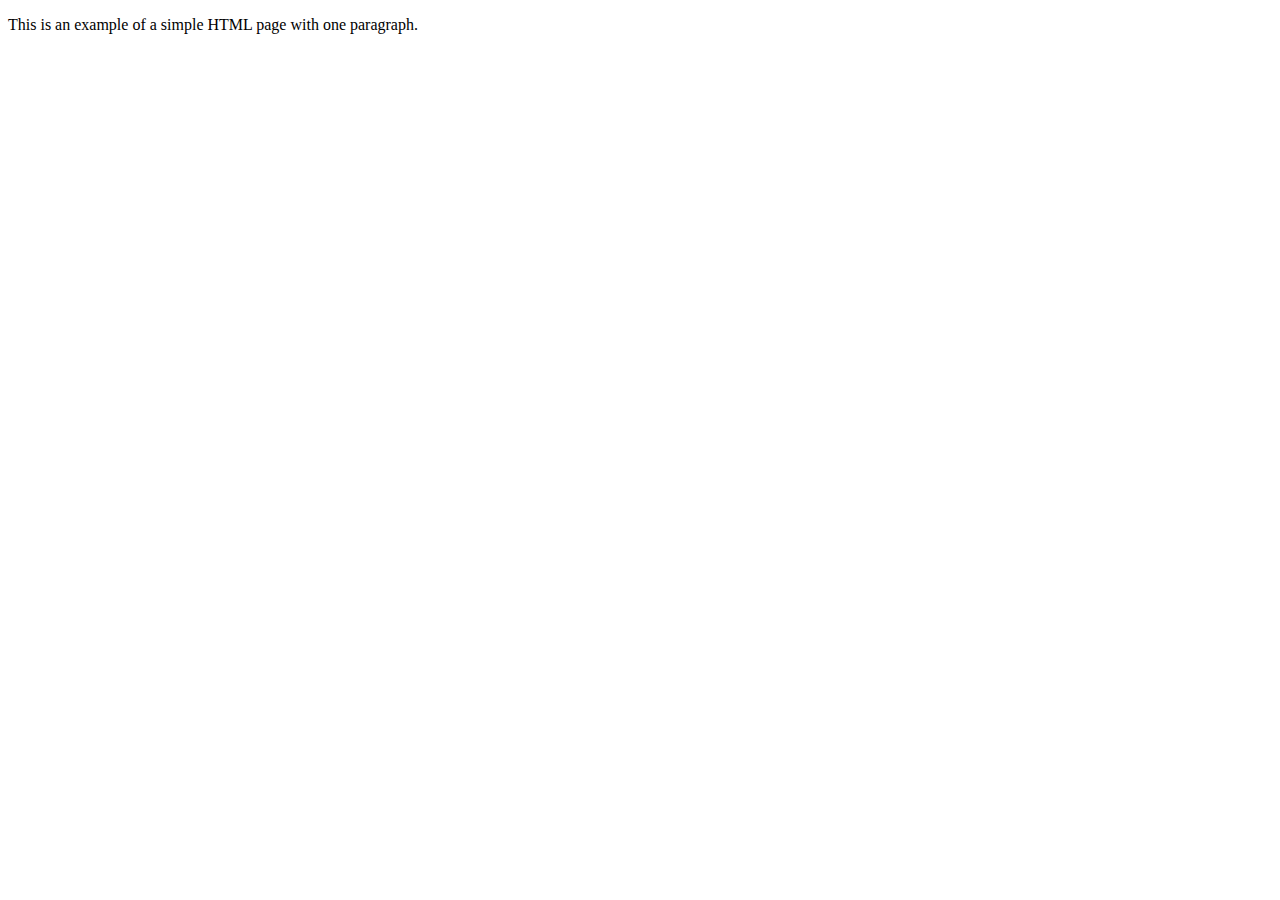
==== src/html/index.html @ c363d192 "Hello world" ====
<!DOCTYPE html>
<html lang="en">
    <head>
        <meta charset="UTF-8">
        <title>Test</title>
    </head>
    <body>
        <p>This is an example of a simple HTML page with one paragraph.</p>
    </body>
</html>
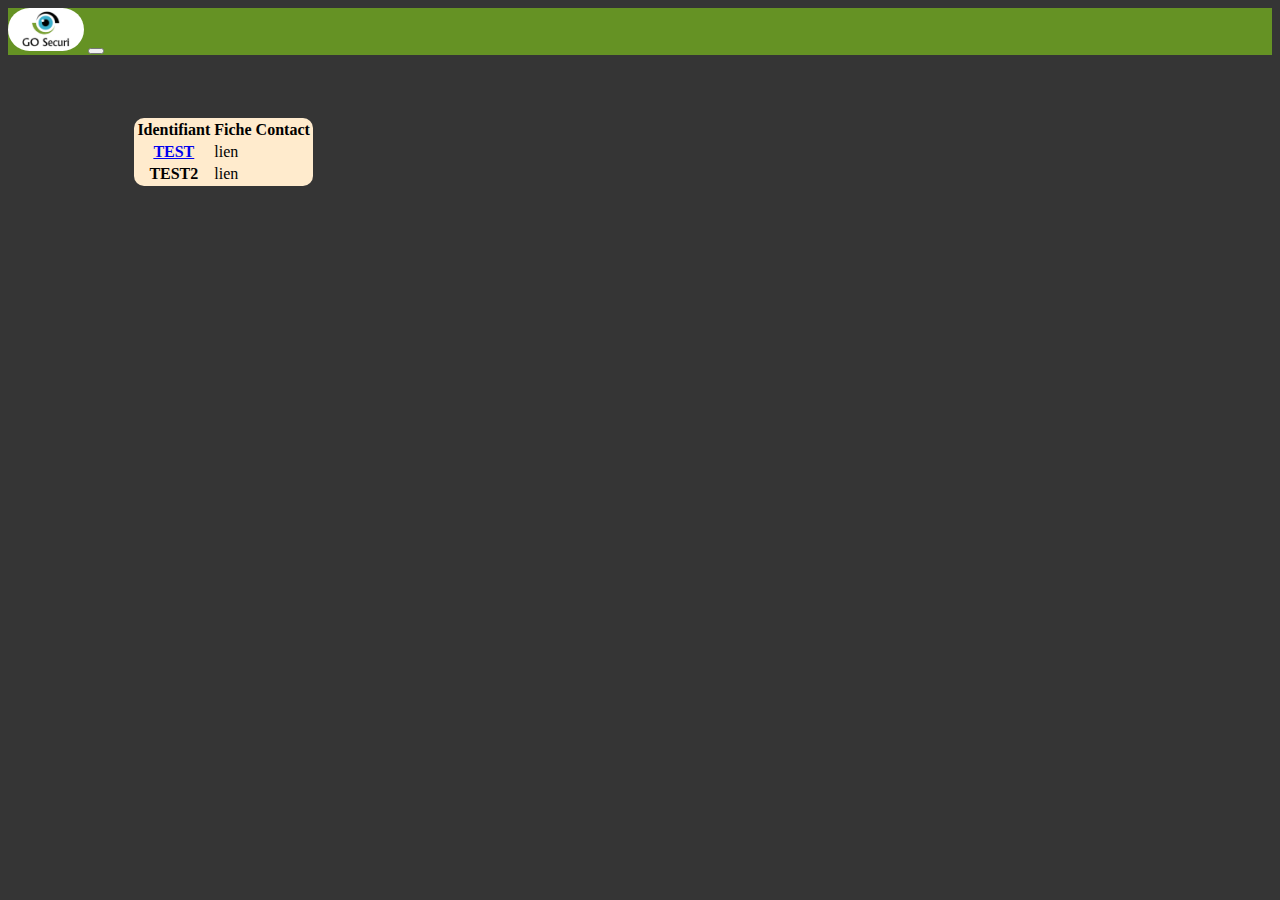
==== commit 2d0ae1b8: "[IMP] Creation webpage" ====
--- a/src/html/index.html
+++ b/src/html/index.html
@@ -1,10 +1,40 @@
 <!DOCTYPE html>
 <html lang="en">
-    <head>
-        <meta charset="UTF-8">
-        <title>Test</title>
-    </head>
-    <body>
-        <p>This is an example of a simple HTML page with one paragraph.</p>
-    </body>
+
+<head>
+    <meta charset="UTF-8">
+    <title>Acceuil</title>
+    <link href="https://bootswatch.com/5/superhero/bootstrap.css" rel="stylesheet">
+    <link href="../static/css/style.css" rel="stylesheet">
+</head>
+
+<body>
+    <nav class="navbar navbar-expand-lg navbar-dark bg-primary">
+        <div class="container-fluid">
+            <img src="../static/img/logo.png" alt="logo" class="logo">
+            <button class="navbar-toggler" type="button" data-bs-toggle="collapse" data-bs-target="#navbarColor01" aria-controls="navbarColor01" aria-expanded="false" aria-label="Toggle navigation">
+            <span class="navbar-toggler-icon"></span>
+          </button>
+        </div>
+    </nav>
+    <table style="background-color: blanchedalmond; color: black; border-radius: 10px; margin-left: 10%;margin-top: 5%;">
+        <thead>
+            <tr>
+                <th class="col-8">Identifiant</th>
+                <th class="col-4">Fiche Contact</th>
+            </tr>
+        </thead>
+        <tbody>
+            <tr>
+                <th><a href="http://google.fr">TEST</a></th>
+                <td>lien</td>
+            </tr>
+            <tr>
+                <th>TEST2</th>
+                <td>lien</td>
+            </tr>
+        </tbody>
+    </table>
+</body>
+
 </html>--- a/src/static/css/style.css
+++ b/src/static/css/style.css
@@ -0,0 +1,24 @@
+.navbar {
+    background-color: #659224 !important;
+}
+
+@font-face {
+    font-family: "Roboto";
+    src: url('https://www.dafont.com/fr/roboto.font');
+}
+
+body {
+    font-family: Roboto;
+    background-color: rgb(53, 53, 53);
+}
+
+.Back {
+    width: 3%;
+    height: auto;
+}
+
+.logo {
+    width: 6%;
+    height: auto;
+    border-radius: 30px;
+}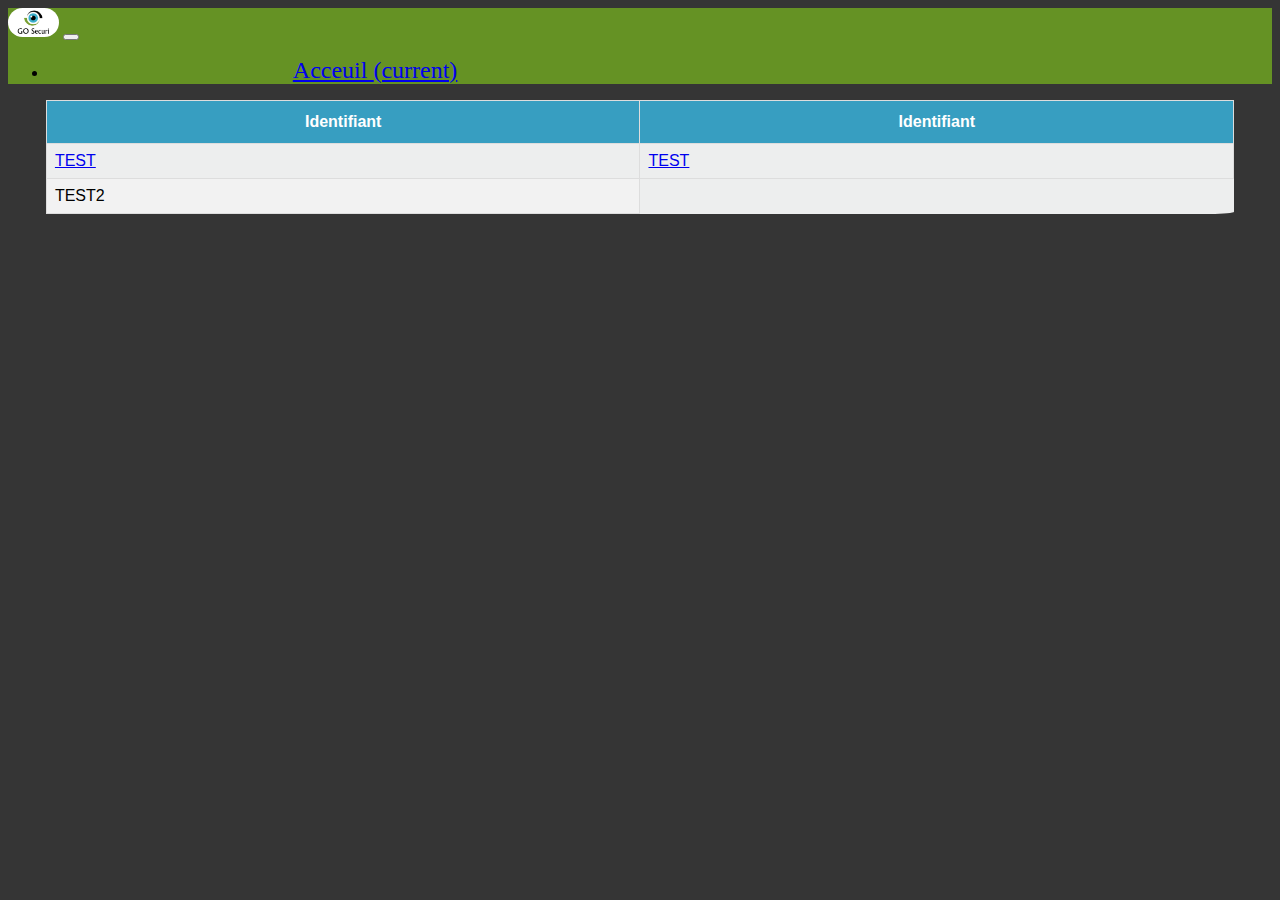
==== commit 171ec196: "[IMP] upgrade webpage" ====
--- a/src/html/index.html
+++ b/src/html/index.html
@@ -5,6 +5,7 @@
     <meta charset="UTF-8">
     <title>Acceuil</title>
     <link href="https://bootswatch.com/5/superhero/bootstrap.css" rel="stylesheet">
+    <script src="https://cdn.jsdelivr.net/npm/bootstrap@5.1.1/dist/js/bootstrap.bundle.min.js"></script>
     <link href="../static/css/style.css" rel="stylesheet">
 </head>
 
@@ -15,26 +16,38 @@
             <button class="navbar-toggler" type="button" data-bs-toggle="collapse" data-bs-target="#navbarColor01" aria-controls="navbarColor01" aria-expanded="false" aria-label="Toggle navigation">
             <span class="navbar-toggler-icon"></span>
           </button>
+
+            <div class="collapse navbar-collapse" id="navbarColor01">
+                <ul class="navbar-nav me-auto">
+                    <li class="nav-item">
+                        <a class="nav-link active nav2" href="#">Acceuil
+                            <span class="visually-hidden">(current)</span>
+                        </a>
+                    </li>
+                </ul>
+            </div>
         </div>
     </nav>
-    <table style="background-color: blanchedalmond; color: black; border-radius: 10px; margin-left: 10%;margin-top: 5%;">
-        <thead>
-            <tr>
-                <th class="col-8">Identifiant</th>
-                <th class="col-4">Fiche Contact</th>
-            </tr>
-        </thead>
-        <tbody>
-            <tr>
-                <th><a href="http://google.fr">TEST</a></th>
-                <td>lien</td>
-            </tr>
-            <tr>
-                <th>TEST2</th>
-                <td>lien</td>
-            </tr>
-        </tbody>
-    </table>
+    <div class="col-sm-12">
+        <table class="tableauID " id="customers">
+            <thead>
+                <tr>
+                    <th>Identifiant</th>
+                    <th>Identifiant</th>
+                </tr>
+            </thead>
+            <tbody>
+                <tr>
+                    <td><a href="fiche.html">TEST</a></td>
+                    <td><a href="fiche.html">TEST</a></td>
+                </tr>
+                <tr>
+                    <td>TEST2</td>
+                </tr>
+            </tbody>
+        </table>
+    </div>
+
 </body>
 
 </html>--- a/src/static/css/style.css
+++ b/src/static/css/style.css
@@ -12,13 +12,73 @@
     background-color: rgb(53, 53, 53);
 }
 
-.Back {
-    width: 3%;
+.logo {
+    width: 4%;
     height: auto;
+    border-radius: 30px;
 }
 
-.logo {
-    width: 6%;
-    height: auto;
-    border-radius: 30px;
+.tableauID {
+    background-color: #edeeee;
+    color: black;
+    margin-left: 3%;
+    margin-top: 1%;
+    margin-right: 3%;
+    border-radius: 2%;
+}
+
+#customers {
+    font-family: Arial, Helvetica, sans-serif;
+    border-collapse: collapse;
+    width: 94%;
+}
+
+#customers td,
+#customers th {
+    border: 1px solid #ddd;
+    padding: 8px;
+}
+
+#customers tr:nth-child(even) {
+    background-color: #f2f2f2;
+}
+
+#customers tr:hover {
+    background-color: #ddd;
+}
+
+#customers th {
+    padding-top: 12px;
+    padding-bottom: 12px;
+    text-align: center;
+    background-color: #379EC1;
+    color: white;
+}
+
+.nav-link {
+    margin-left: 20% !important;
+    font-size: 150%;
+}
+
+.imgProfil {
+    width: 40%;
+    position: relative;
+    float: right;
+    padding-right: 15%;
+}
+
+.Name {
+    padding-top: 5%;
+    padding-left: 15%;
+}
+
+.check {
+    padding-left: 25%;
+    padding-top: 17%;
+}
+
+@media screen and (max-width: 900px) {
+    article {
+        padding: 1rem 3rem;
+    }
 }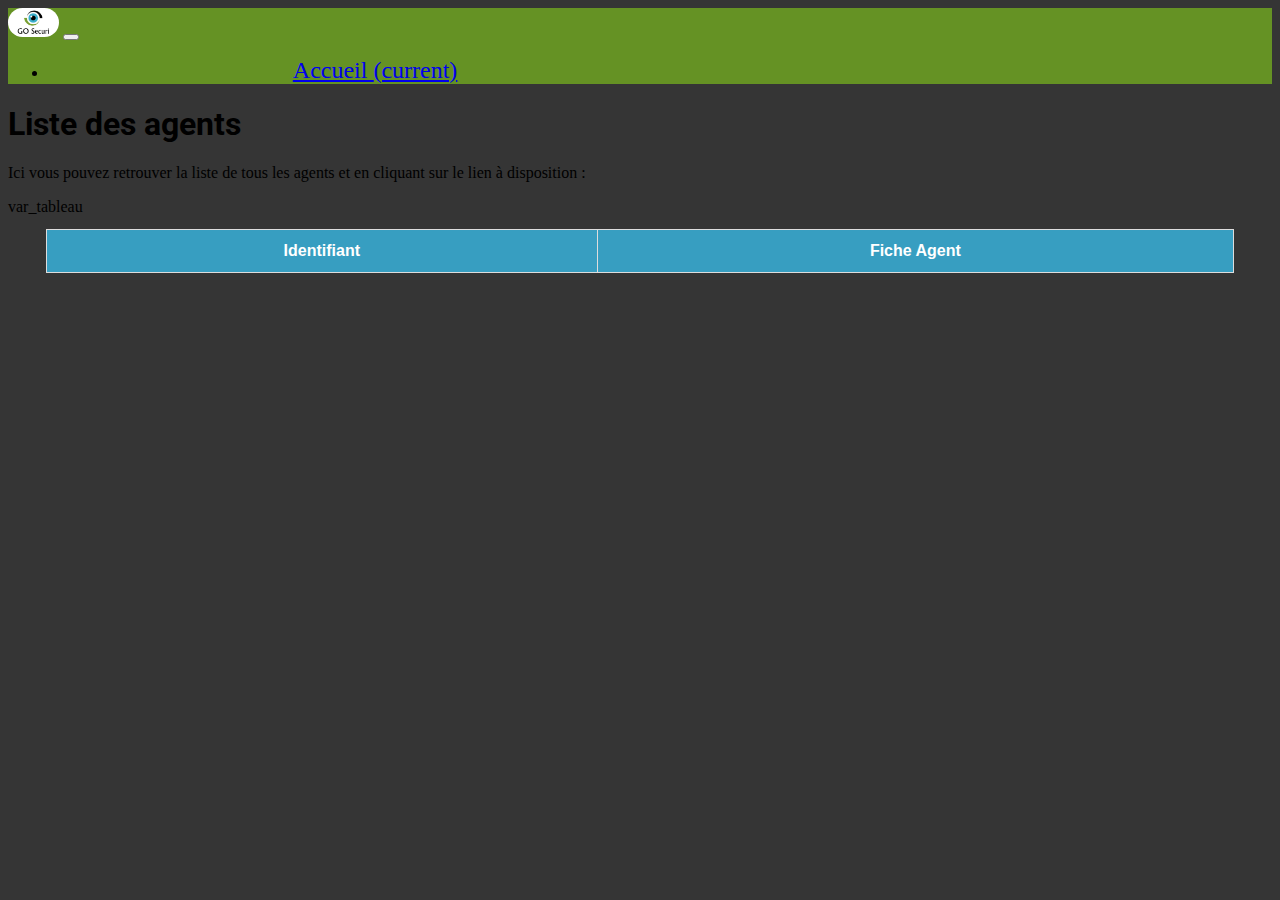
==== commit bd7f3026: "Modification" ====
--- a/src/html/index.html
+++ b/src/html/index.html
@@ -1,12 +1,13 @@
 <!DOCTYPE html>
-<html lang="en">
+<html lang="fr">
 
 <head>
     <meta charset="UTF-8">
-    <title>Acceuil</title>
+    <title>Accueil</title>
     <link href="https://bootswatch.com/5/superhero/bootstrap.css" rel="stylesheet">
     <script src="https://cdn.jsdelivr.net/npm/bootstrap@5.1.1/dist/js/bootstrap.bundle.min.js"></script>
     <link href="../static/css/style.css" rel="stylesheet">
+    <link href="https://fonts.googleapis.com/css?family=Roboto" rel="stylesheet">
 </head>
 
 <body>
@@ -20,7 +21,7 @@
             <div class="collapse navbar-collapse" id="navbarColor01">
                 <ul class="navbar-nav me-auto">
                     <li class="nav-item">
-                        <a class="nav-link active nav2" href="#">Acceuil
+                        <a class="nav-link active nav2" href="#">Accueil
                             <span class="visually-hidden">(current)</span>
                         </a>
                     </li>
@@ -28,22 +29,20 @@
             </div>
         </div>
     </nav>
+    <div class="presentation">
+        <h1> Liste des agents</h1>
+        <p> Ici vous pouvez retrouver la liste de tous les agents et en cliquant sur le lien à disposition :</p>
+    </div>
     <div class="col-sm-12">
         <table class="tableauID " id="customers">
             <thead>
                 <tr>
                     <th>Identifiant</th>
-                    <th>Identifiant</th>
+                    <th>Fiche Agent</th>
                 </tr>
             </thead>
             <tbody>
-                <tr>
-                    <td><a href="fiche.html">TEST</a></td>
-                    <td><a href="fiche.html">TEST</a></td>
-                </tr>
-                <tr>
-                    <td>TEST2</td>
-                </tr>
+            var_tableau
             </tbody>
         </table>
     </div>
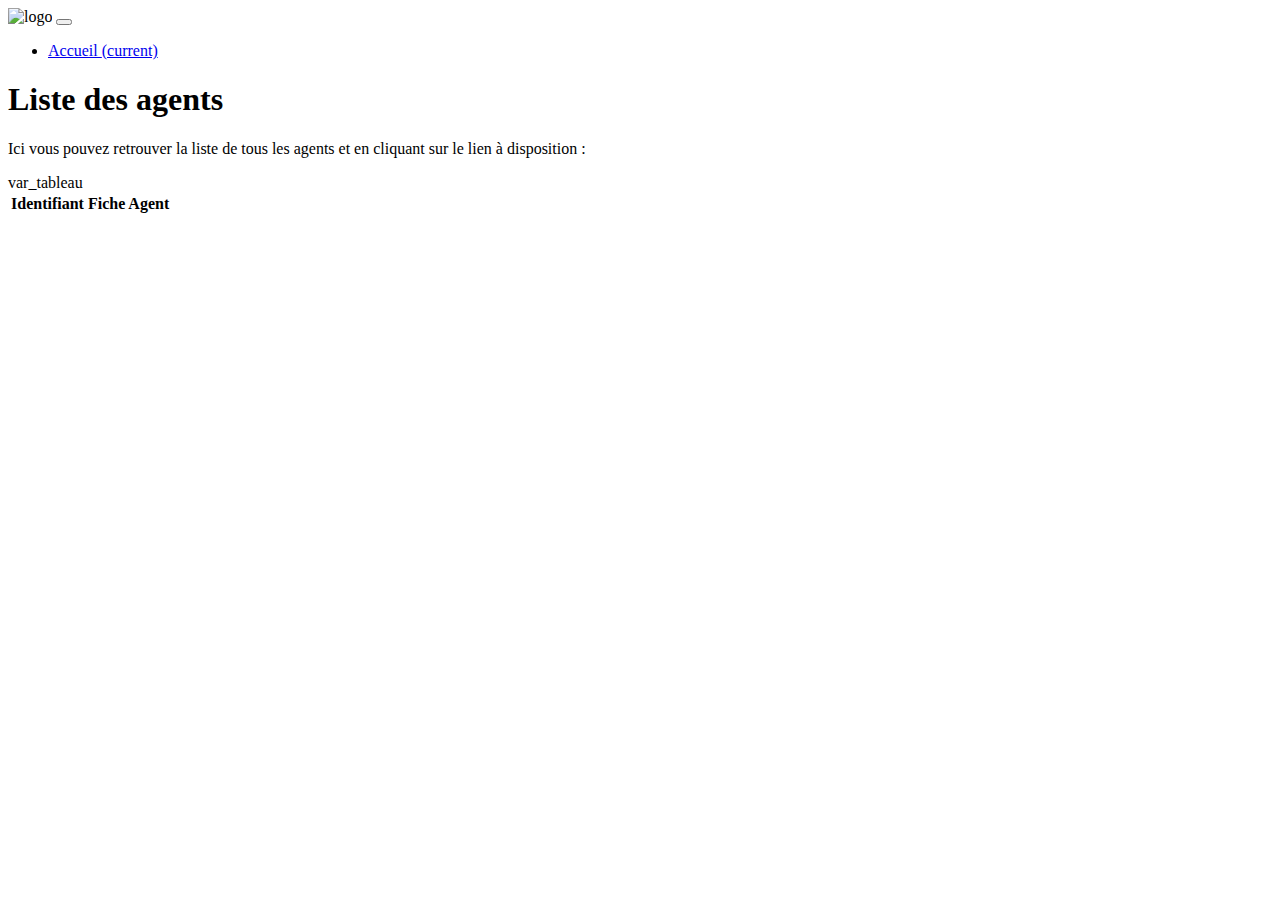
==== commit 57c52483: "Add img and txt" ====
--- a/src/html/index.html
+++ b/src/html/index.html
@@ -6,15 +6,16 @@
     <title>Accueil</title>
     <link href="https://bootswatch.com/5/superhero/bootstrap.css" rel="stylesheet">
     <script src="https://cdn.jsdelivr.net/npm/bootstrap@5.1.1/dist/js/bootstrap.bundle.min.js"></script>
-    <link href="../static/css/style.css" rel="stylesheet">
+    <link href="../../static/css/style.css" rel="stylesheet">
     <link href="https://fonts.googleapis.com/css?family=Roboto" rel="stylesheet">
 </head>
 
 <body>
-    <nav class="navbar navbar-expand-lg navbar-dark bg-primary">
-        <div class="container-fluid">
-            <img src="../static/img/logo.png" alt="logo" class="logo">
-            <button class="navbar-toggler" type="button" data-bs-toggle="collapse" data-bs-target="#navbarColor01" aria-controls="navbarColor01" aria-expanded="false" aria-label="Toggle navigation">
+<nav class="navbar navbar-expand-lg navbar-dark bg-primary">
+    <div class="container-fluid">
+        <img src="../../static/img/logo.png" alt="logo" class="logo">
+        <button class="navbar-toggler" type="button" data-bs-toggle="collapse" data-bs-target="#navbarColor01"
+                aria-controls="navbarColor01" aria-expanded="false" aria-label="Toggle navigation">
             <span class="navbar-toggler-icon"></span>
           </button>
 
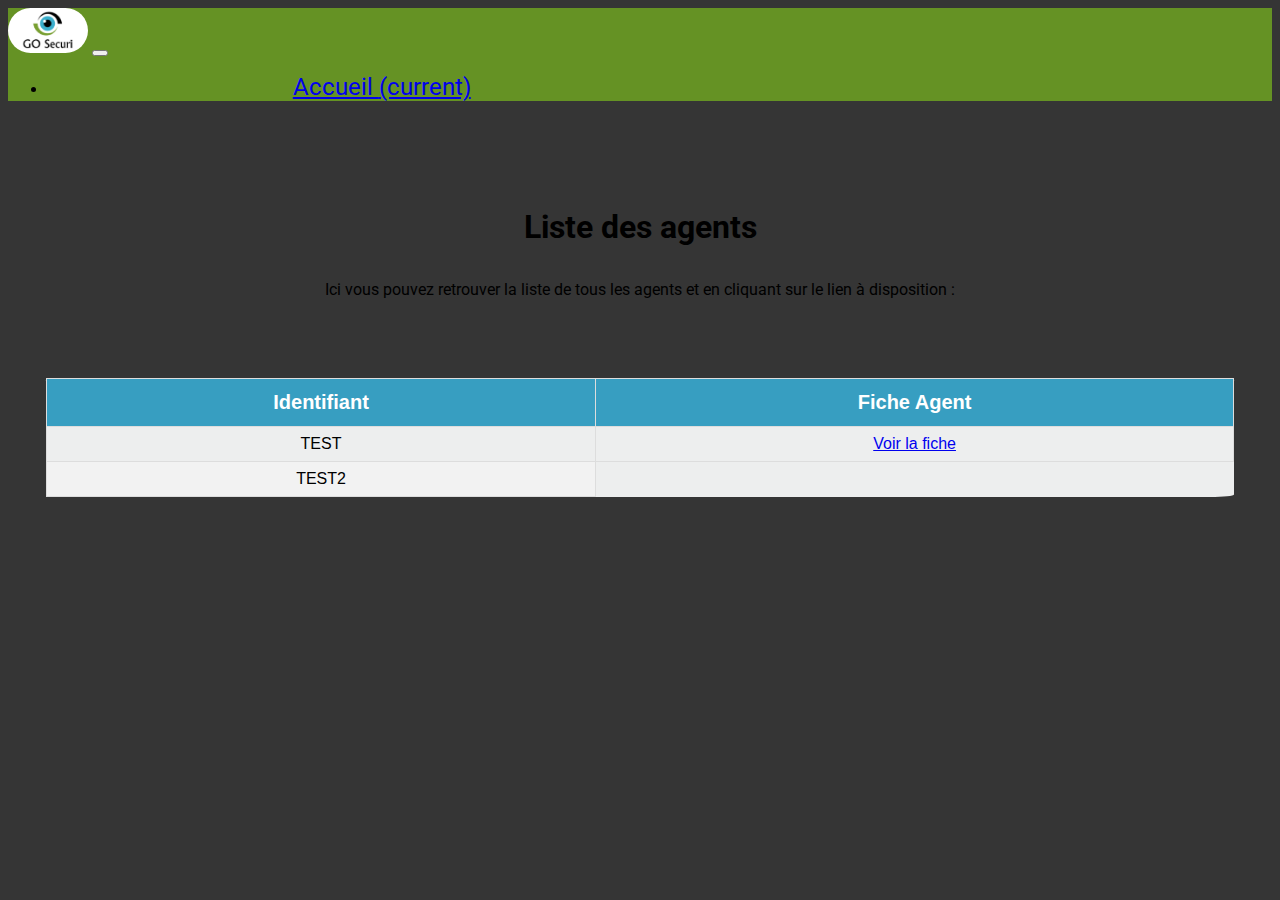
==== commit 3608b75f: "[IMP] upgrade webpage + creation webpage error" ====
--- a/src/html/index.html
+++ b/src/html/index.html
@@ -6,16 +6,15 @@
     <title>Accueil</title>
     <link href="https://bootswatch.com/5/superhero/bootstrap.css" rel="stylesheet">
     <script src="https://cdn.jsdelivr.net/npm/bootstrap@5.1.1/dist/js/bootstrap.bundle.min.js"></script>
-    <link href="../../static/css/style.css" rel="stylesheet">
+    <link href="../static/css/style.css" rel="stylesheet">
     <link href="https://fonts.googleapis.com/css?family=Roboto" rel="stylesheet">
 </head>
 
 <body>
-<nav class="navbar navbar-expand-lg navbar-dark bg-primary">
-    <div class="container-fluid">
-        <img src="../../static/img/logo.png" alt="logo" class="logo">
-        <button class="navbar-toggler" type="button" data-bs-toggle="collapse" data-bs-target="#navbarColor01"
-                aria-controls="navbarColor01" aria-expanded="false" aria-label="Toggle navigation">
+    <nav class="navbar navbar-expand-lg navbar-dark bg-primary">
+        <div class="container-fluid">
+            <img src="../static/img/logo.png" alt="logo" class="logo">
+            <button class="navbar-toggler" type="button" data-bs-toggle="collapse" data-bs-target="#navbarColor01" aria-controls="navbarColor01" aria-expanded="false" aria-label="Toggle navigation">
             <span class="navbar-toggler-icon"></span>
           </button>
 
@@ -43,7 +42,13 @@
                 </tr>
             </thead>
             <tbody>
-            var_tableau
+                <tr>
+                    <td>TEST</td>
+                    <td><a href="fiche.html">Voir la fiche</a></td>
+                </tr>
+                <tr>
+                    <td>TEST2</td>
+                </tr>
             </tbody>
         </table>
     </div>
--- a/src/static/css/style.css
+++ b/src/static/css/style.css
@@ -0,0 +1,118 @@
+.navbar {
+    background-color: #659224 !important;
+}
+
+@font-face {
+    font-family: "Roboto";
+}
+
+body {
+    font-family: Roboto;
+    background-color: rgb(53, 53, 53);
+}
+
+.logo {
+    width: 80px;
+    height: auto;
+    border-radius: 30px;
+}
+
+.tableauID {
+    background-color: #edeeee;
+    color: black;
+    margin-left: 3%;
+    margin-top: 1%;
+    margin-right: 3%;
+    border-radius: 2%;
+}
+
+#customers {
+    font-family: Arial, Helvetica, sans-serif;
+    border-collapse: collapse;
+    width: 94%;
+}
+
+#customers td,
+#customers th {
+    border: 1px solid #ddd;
+    padding: 8px;
+    text-align: center;
+}
+
+#customers tr:nth-child(even) {
+    background-color: #f2f2f2;
+}
+
+#customers tr:hover {
+    background-color: #ddd;
+}
+
+#customers th {
+    padding-top: 12px;
+    padding-bottom: 12px;
+    text-align: center;
+    font-size: 125%;
+    background-color: #379EC1;
+    color: white;
+}
+
+.nav-link {
+    margin-left: 20% !important;
+    font-size: 150%;
+}
+
+.imgProfil {
+    width: 40%;
+    position: relative;
+    float: right;
+    padding-right: 15%;
+}
+
+.Name {
+    padding-top: 5%;
+    padding-left: 15%;
+}
+
+.check {
+    padding-left: 25%;
+    padding-top: 20%;
+}
+
+@media screen and (max-width: 900px) {
+    article {
+        padding: 1rem 3rem;
+    }
+}
+
+.presentation {
+    padding-top: 5%;
+    padding-bottom: 2%;
+}
+
+.presentation h1,
+.presentation p {
+    text-align: center;
+}
+
+.presentation p {
+    padding-top: 1%;
+    padding-bottom: 2%;
+}
+
+.presentation h1 {
+    padding-top: 0.5%;
+}
+
+.navError {
+    width: 200%;
+}
+
+.msgError h1,
+.msgError p {
+    text-align: center;
+}
+
+.msgError h1 {
+    padding-bottom: 2%;
+    padding-top: 17%;
+}